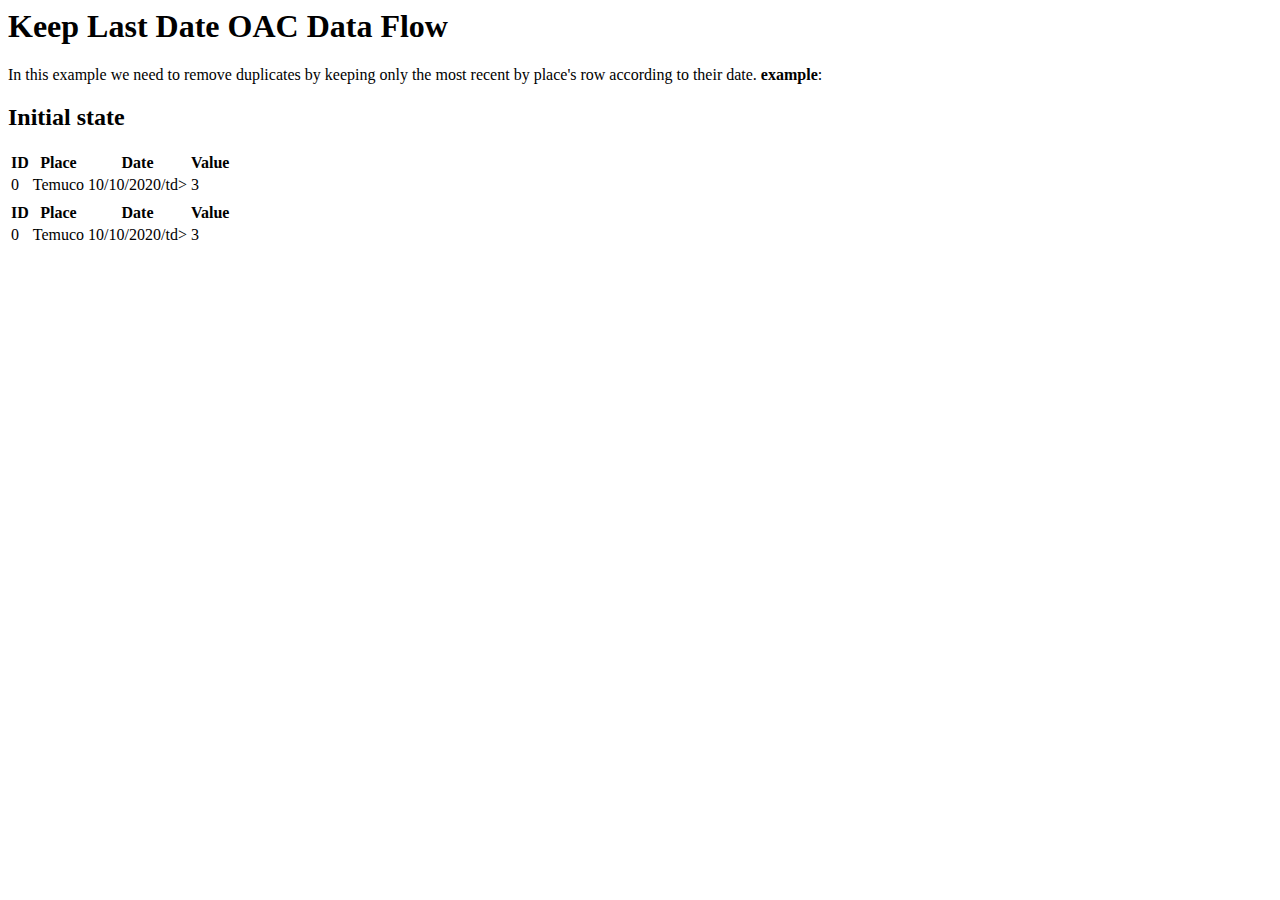
==== blog/01-keep-last-date-oac-df.htm @ 3ce9c0e8 "Blog card stable" ====
<body>
    <div>        
    <h1>Keep Last Date OAC Data Flow</h1>
    <p>
        In this example we need to remove duplicates by keeping only the most recent by place's row according to their date. <strong>example</strong>:
    </p>
    
    <h2>Initial state</h2>
    
    <table class="inline-block">
        <tr>
            <th>ID</th>
            <th>Place</th>
            <th>Date</th>
            <th>Value</th>
        </tr>
        <tr>
            <td>0</td>
            <td>Temuco</td>
            <td>10/10/2020/td>
            <td>3</td>
        </tr>
        <tr>
            <td></td>
        </tr>
    </table>
    <table class="inline-block">
        <tr>
            <th>ID</th>
            <th>Place</th>
            <th>Date</th>
            <th>Value</th>
        </tr>
        <tr>
            <td>0</td>
            <td>Temuco</td>
            <td>10/10/2020/td>
            <td>3</td>
        </tr>
        <tr>
            <td></td>
        </tr>
    </table>
    </div>
</body>


<!-- 
|1|Temuco|11/10/2020|2|
|2|Temuco|12/10/2020|7|
|3|Maldiva|09/10/2020|2|
|4|Sucenaga|09/10/2020| 2|
|5|Cairo|09/10/2020|26|
|6|Maldiva|10/10/2020|6|

<h2>Desired state</h2>

|ID|Place|Date|Value|
|--|--|--|--|
|2|Temuco|12/10/2020|7|
|4|Sucenaga|09/10/2020|12|
|5|Cairo|09/10/2020|26|
|6|Maldiva|10/10/2020|6|

## Create a new data flow in OAC

### 1. Load data frame with initial state

![Initial State](./img/step-01.png)

### 2. Search for max date by place

> MAX(Date by Place)

![Search for max date by place](./img/step-02.png)

### 3. Create a Boolean to track last date

> CASE WHEN Date = LastDate THEN 1 ELSE 0 END

![Create a Boolean to track last date](./img/step-03.png)

### 4. Apply Boolean filter

![Apply Boolean filter](./img/step-04.png)

### 5. Remove transition columns

![Remove transition columns](./img/step-05.png)

### 6. Save desired state

![Save desired state](./img/step-06.png)

## References

- The Data Viz Underground - [Remove Duplicates in a Data Set](https://vizunderground.com/2020/08/07/remove-duplicates-in-a-data-set/) -->
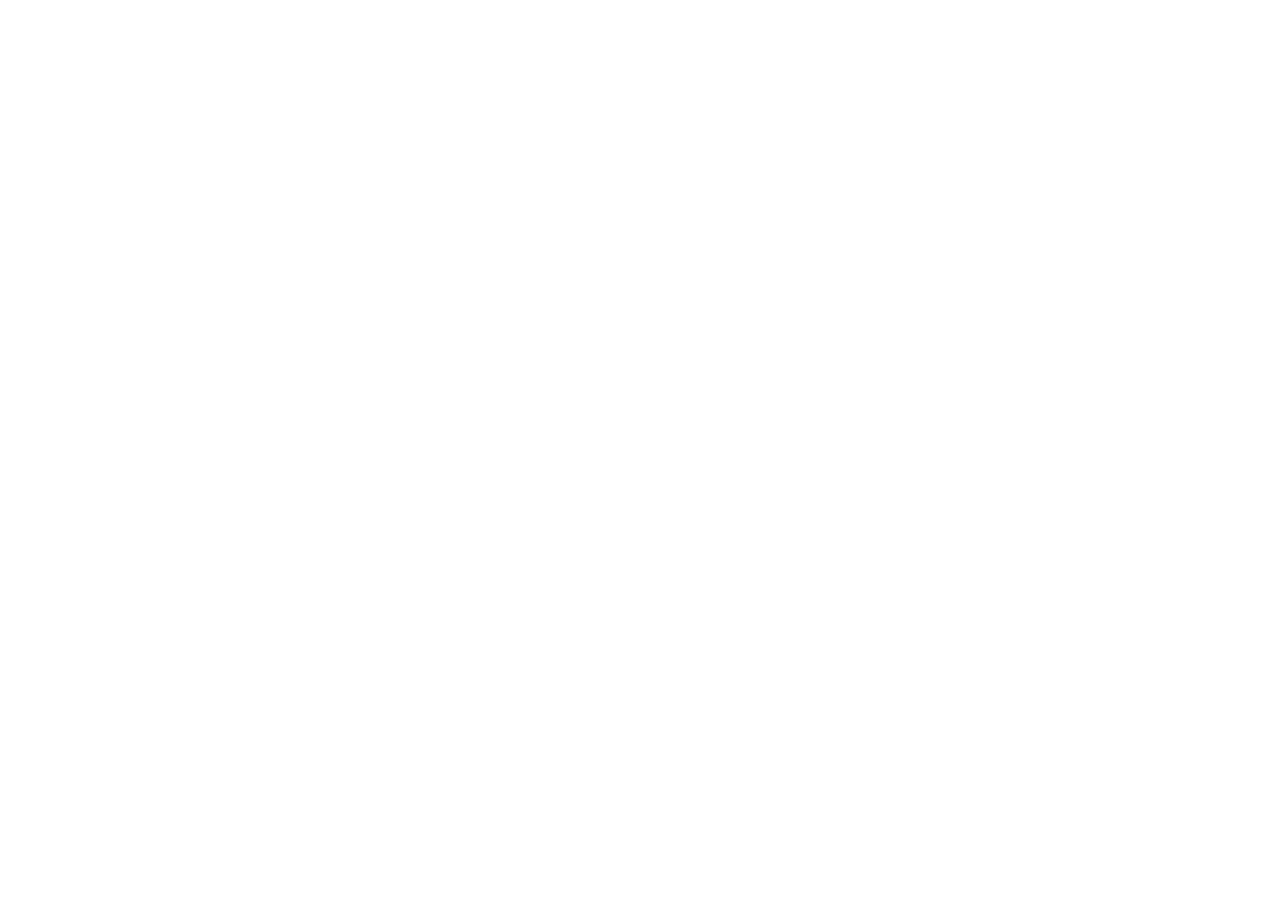
==== commit f708882e: "Full content and resumen version init"" ====
--- a/blog/01-keep-last-date-oac-df.htm
+++ b/blog/01-keep-last-date-oac-df.htm
@@ -1,4 +1,4 @@
-<body>
+<!-- <body>
     <div>        
     <h1>Keep Last Date OAC Data Flow</h1>
     <p>
@@ -45,7 +45,7 @@
 </body>
 
 
-<!-- 
+
 |1|Temuco|11/10/2020|2|
 |2|Temuco|12/10/2020|7|
 |3|Maldiva|09/10/2020|2|
